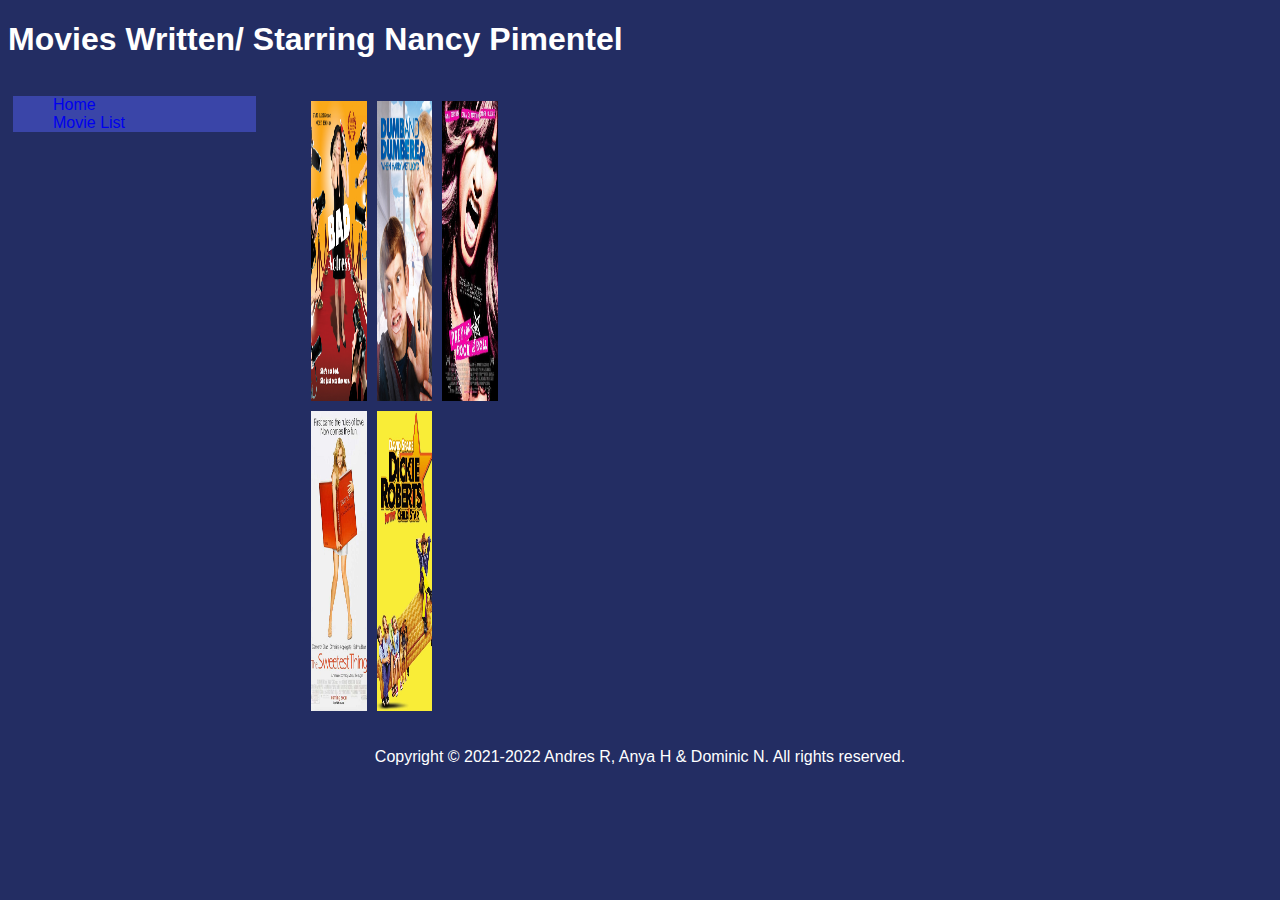
==== movielist.html @ 351f3e72 "Update movielist.html" ====
<!DOCTYPE html>
<html lang="en">
<head>

<title>Biography of Nancy Pimentel</title>

<meta http-equiv="Content-type" content="text/html;charset=UTF-8">
<meta name="generator" content="thesitewizard.com's Layout Wizard 3.0.1">
<meta name="viewport" content="width=device-width, initial-scale=1">
<link rel="stylesheet" type="text/css" media="all" href="styles.css">

</head>
<body> 

<div id="tswcontainer">
	<div id="tswheader">
	<!-- start of header section: insert your logo, etc, here -->
		<h1>Movies Written/ Starring Nancy Pimentel</h1>
	<!-- end of header section: insert your logo, etc, above this line -->
	</div>

	<div id="tswcontent">
		<div id="tswcontproper">
		<!-- start of content column: insert your content here -->
		<div id="movielistdiv">
			<ul class="movielist">
				<li>
					<img src="static/images/MV5BMjI1MTY4NDg5OF5BMl5BanBnXkFtZTcwMjYyMDgxNw@@._V1_.jpg"alt="image 2">
                </li>
				<li>
					<img src="static/images/dumb-and-dumberer-when-harry-met-lloyd.34240.jpg"alt="image 3">
				</li>
                <li>
                    <img src="static/images/prey_for_rock_roll-255686934-large.jpg"alt="image 4">
                </li>
				<li>
					<img src="static/images/The Sweetest Thing.jpg"alt="image 5">
                </li>
				<li>
					<img src="static/images/g2MNfOuDYoAQjxoqNkSiS3s4LSO.jpg"alt="image 6">
                </li>
			</ul>
		</div>	
		<!-- end of content column: put your content above this line -->
		</div>
		</div>
	<div id="tswsidecol">
	<div id="tswsideproper">
	<!-- start of side column: insert your navigation menu, etc, here -->
	<ul class="navbar">
		<li>
			<a href="index.html">Home</a>
		</li>
        <li>
            <a href="movielist.html">Movie List</a>
        </li>
	</ul>
	<!-- end of side column: put your navigation menu, etc, above this line -->
	</div>
	</div>
	<div style="clear: both;"></div>
    <div id="footer">
		<p> Copyright © 2021-2022 Andres R, Anya H & Dominic N. All rights reserved.</p> 
	</div>
</div>
</body>
</html>
---- styles.css ----
/*
	styles.css
	Initial code generated by thesitewizard.com's Layout Wizard 3.0.1
*/
body {
	font-family:'Franklin Gothic Medium', 'Arial Narrow', Arial, sans-serif;
	color:rgb(255, 255, 255) ;
	background-color: rgb(35, 45, 99) ;
}
img {
	max-width: 100% ;
	width: auto ;
	height: auto ;
}
input, select, button, textarea {
	max-width: 100% ;
}
meter, progress, output {
	max-width: 100% ;
}
div#tswsidecol {
	float: right ;
	width: 20% ;
	color: #000 ;
	background-color: rgb(35, 45, 99) ;
}
div#tswcontent {
	float: right ;
	width: 80% ;
	color: #000 ;
	background-color: rgb(35, 45, 99) ;
}
@media only screen and (max-width: 629px) {
	div#tswsidecol {
		float: none ;
		width: 100% ;
		background-color: rgb(35, 45, 99) ;
	}
	div#tswcontent {
		float: none ;
		width: 100% ;
	}
}
div#tswcontproper {
	padding-left: 5px ;
	padding-right: 5px ;
}
div#tswcontainer {
	color: inherit ;
	background-color: rgb(35, 45, 99) ;
}
div#tswsideproper, div#tswothersideproper {
	padding-left: 5px ;
	padding-right: 5px ;
}
div#tswheader {
	color: rgb(255, 255, 255) ;
	background-color: rgb(35, 45, 99) ;
}
.navbar {
    list-style-type: none;
    background-color: rgb(58, 69, 168);
} 
.navbar li a {
    display: block;
    text-decoration: none;

}
div#image1 {
	width: 15%;
	float: left;
	margin-right: 10px;
}
div#image2 {
	width: 25%;
}
div#image3 {
	width: 25%;
}
div#image4 {
	width: 30%;
}
div#descriptiondiv {
	margin-bottom: 25px ;
	color: white;
}
.movielist {
	float: left;
	list-style-type: none;
}
.movielist li img {
	float: left;
	width: 25%;
	height: 300px;
	padding: 5px;
}
div#movielistdiv {
	color:rgb(255, 255, 255) ;
}
div#footer {
	bottom: 0;
	width: 100%;
	text-align: center;
	background-color: rgb(35, 45, 99);
}
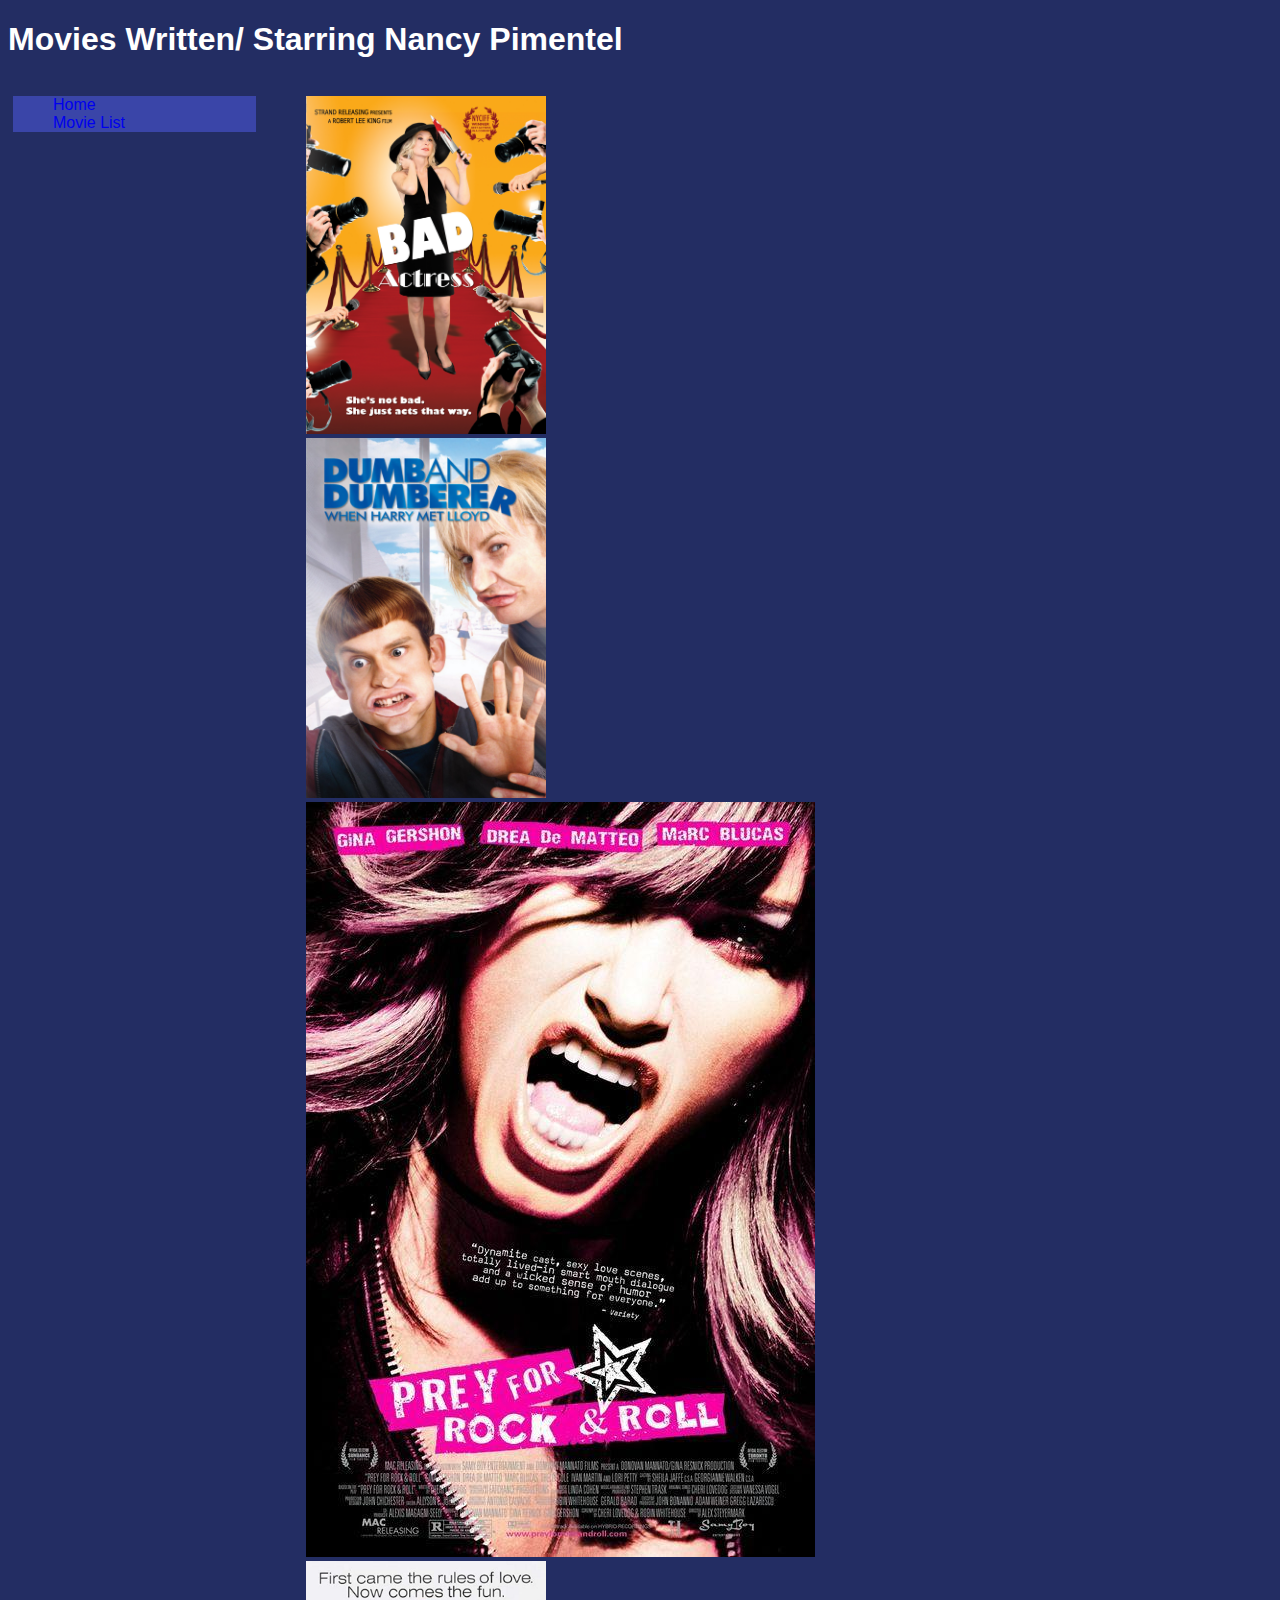
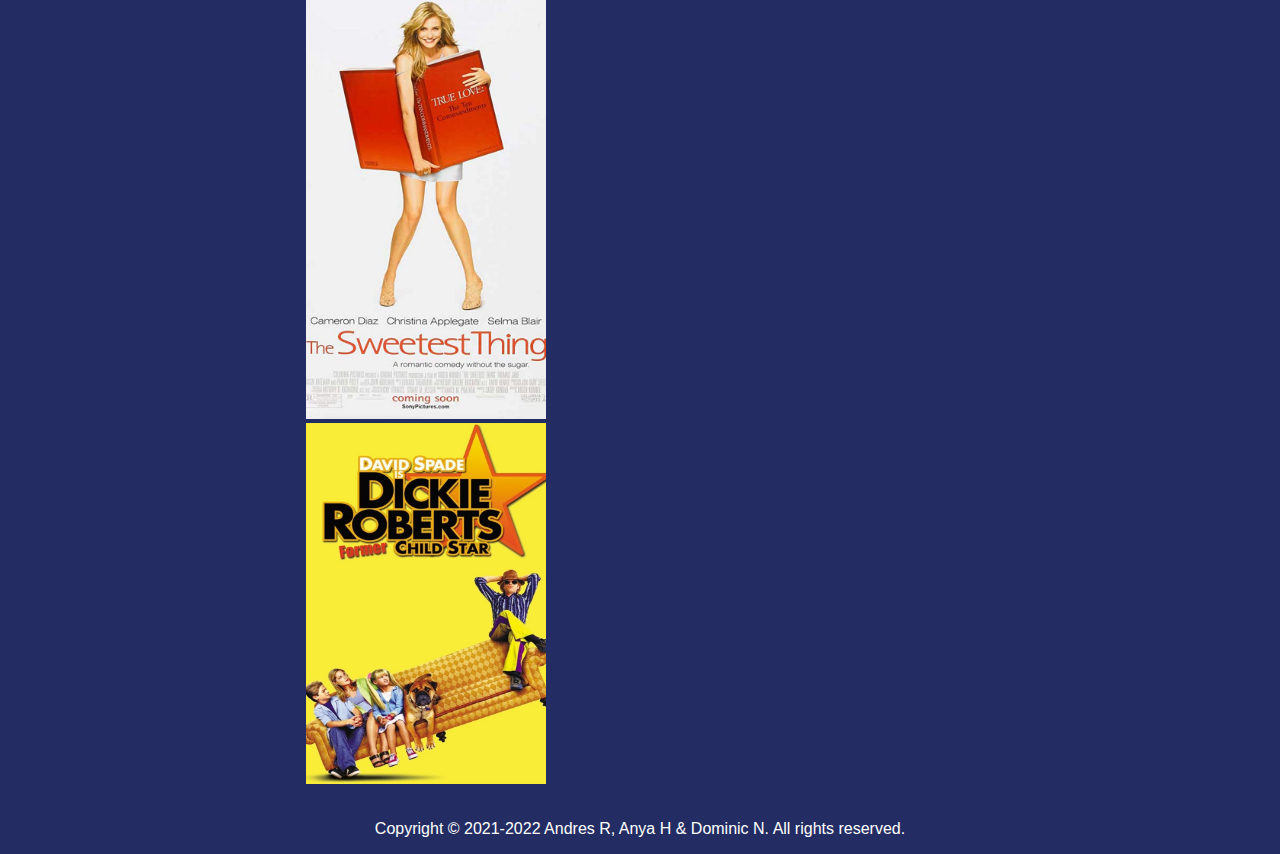
==== commit 5b567baf: "Merge branch 'main' of https://github.com/AnyaHiggins/pirate-gold-sword into main" ====
--- a/movielist.html
+++ b/movielist.html
@@ -26,19 +26,15 @@
 			<ul class="movielist">
 				<li>
 					<img src="static/images/MV5BMjI1MTY4NDg5OF5BMl5BanBnXkFtZTcwMjYyMDgxNw@@._V1_.jpg"alt="image 2">
-                </li>
+	
 				<li>
 					<img src="static/images/dumb-and-dumberer-when-harry-met-lloyd.34240.jpg"alt="image 3">
 				</li>
-                <li>
-                    <img src="static/images/prey_for_rock_roll-255686934-large.jpg"alt="image 4">
-                </li>
+					<img src="static/images/prey_for_rock_roll-255686934-large.jpg"alt="image 4">
 				<li>
 					<img src="static/images/The Sweetest Thing.jpg"alt="image 5">
-                </li>
 				<li>
 					<img src="static/images/g2MNfOuDYoAQjxoqNkSiS3s4LSO.jpg"alt="image 6">
-                </li>
 			</ul>
 		</div>	
 		<!-- end of content column: put your content above this line -->
--- a/styles.css
+++ b/styles.css
@@ -85,14 +85,10 @@
 	color: white;
 }
 .movielist {
-	float: left;
 	list-style-type: none;
 }
 .movielist li img {
-	float: left;
 	width: 25%;
-	height: 300px;
-	padding: 5px;
 }
 div#movielistdiv {
 	color:rgb(255, 255, 255) ;
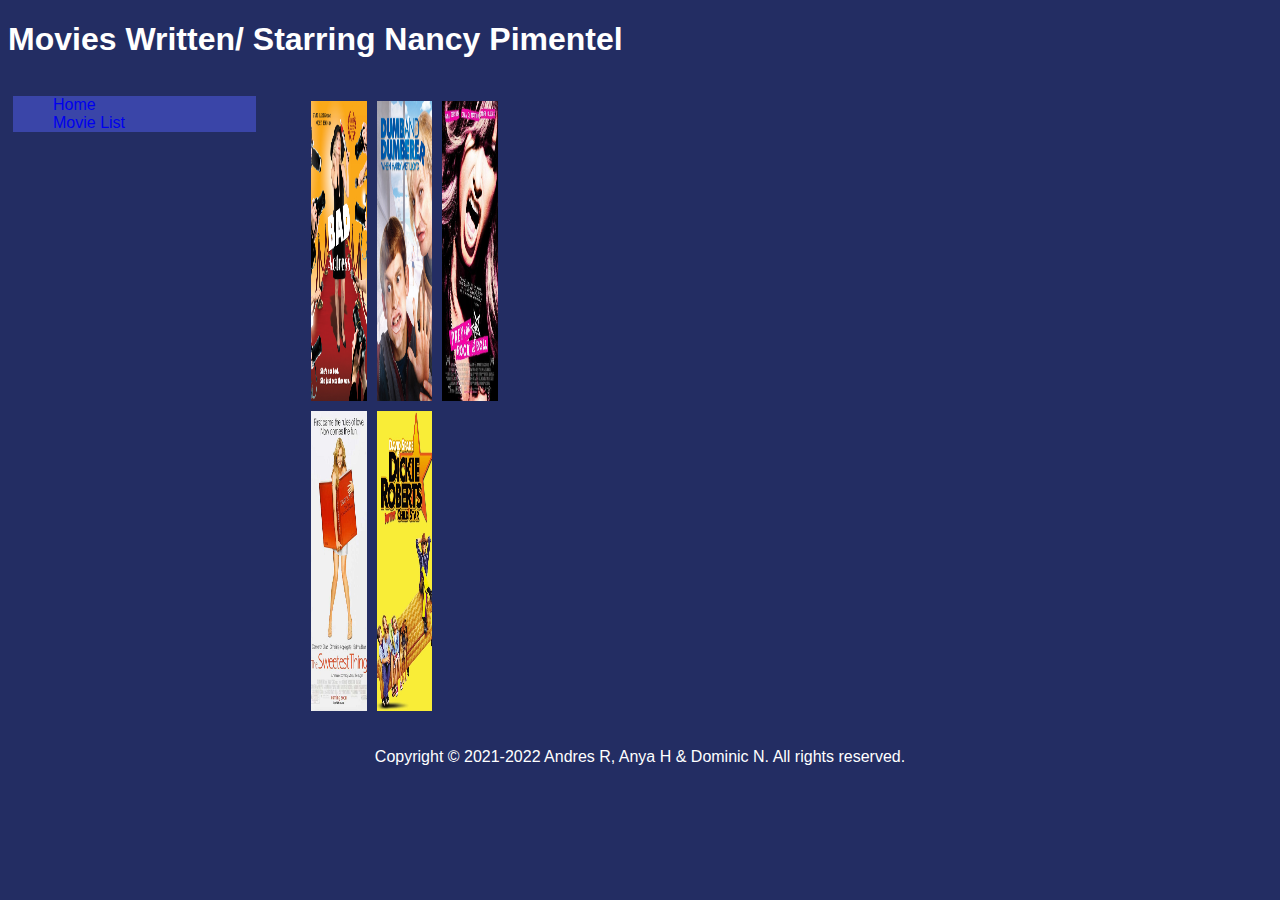
==== commit b9ea8ac1: "Merge branch 'main' of https://github.com/AnyaHiggins/pirate-gold-sword into main" ====
--- a/movielist.html
+++ b/movielist.html
@@ -26,15 +26,19 @@
 			<ul class="movielist">
 				<li>
 					<img src="static/images/MV5BMjI1MTY4NDg5OF5BMl5BanBnXkFtZTcwMjYyMDgxNw@@._V1_.jpg"alt="image 2">
-	
+                </li>
 				<li>
 					<img src="static/images/dumb-and-dumberer-when-harry-met-lloyd.34240.jpg"alt="image 3">
 				</li>
-					<img src="static/images/prey_for_rock_roll-255686934-large.jpg"alt="image 4">
+                <li>
+                    <img src="static/images/prey_for_rock_roll-255686934-large.jpg"alt="image 4">
+                </li>
 				<li>
 					<img src="static/images/The Sweetest Thing.jpg"alt="image 5">
+                </li>
 				<li>
 					<img src="static/images/g2MNfOuDYoAQjxoqNkSiS3s4LSO.jpg"alt="image 6">
+                </li>
 			</ul>
 		</div>	
 		<!-- end of content column: put your content above this line -->
--- a/styles.css
+++ b/styles.css
@@ -85,10 +85,14 @@
 	color: white;
 }
 .movielist {
+	float: left;
 	list-style-type: none;
 }
 .movielist li img {
+	float: left;
 	width: 25%;
+	height: 300px;
+	padding: 5px;
 }
 div#movielistdiv {
 	color:rgb(255, 255, 255) ;
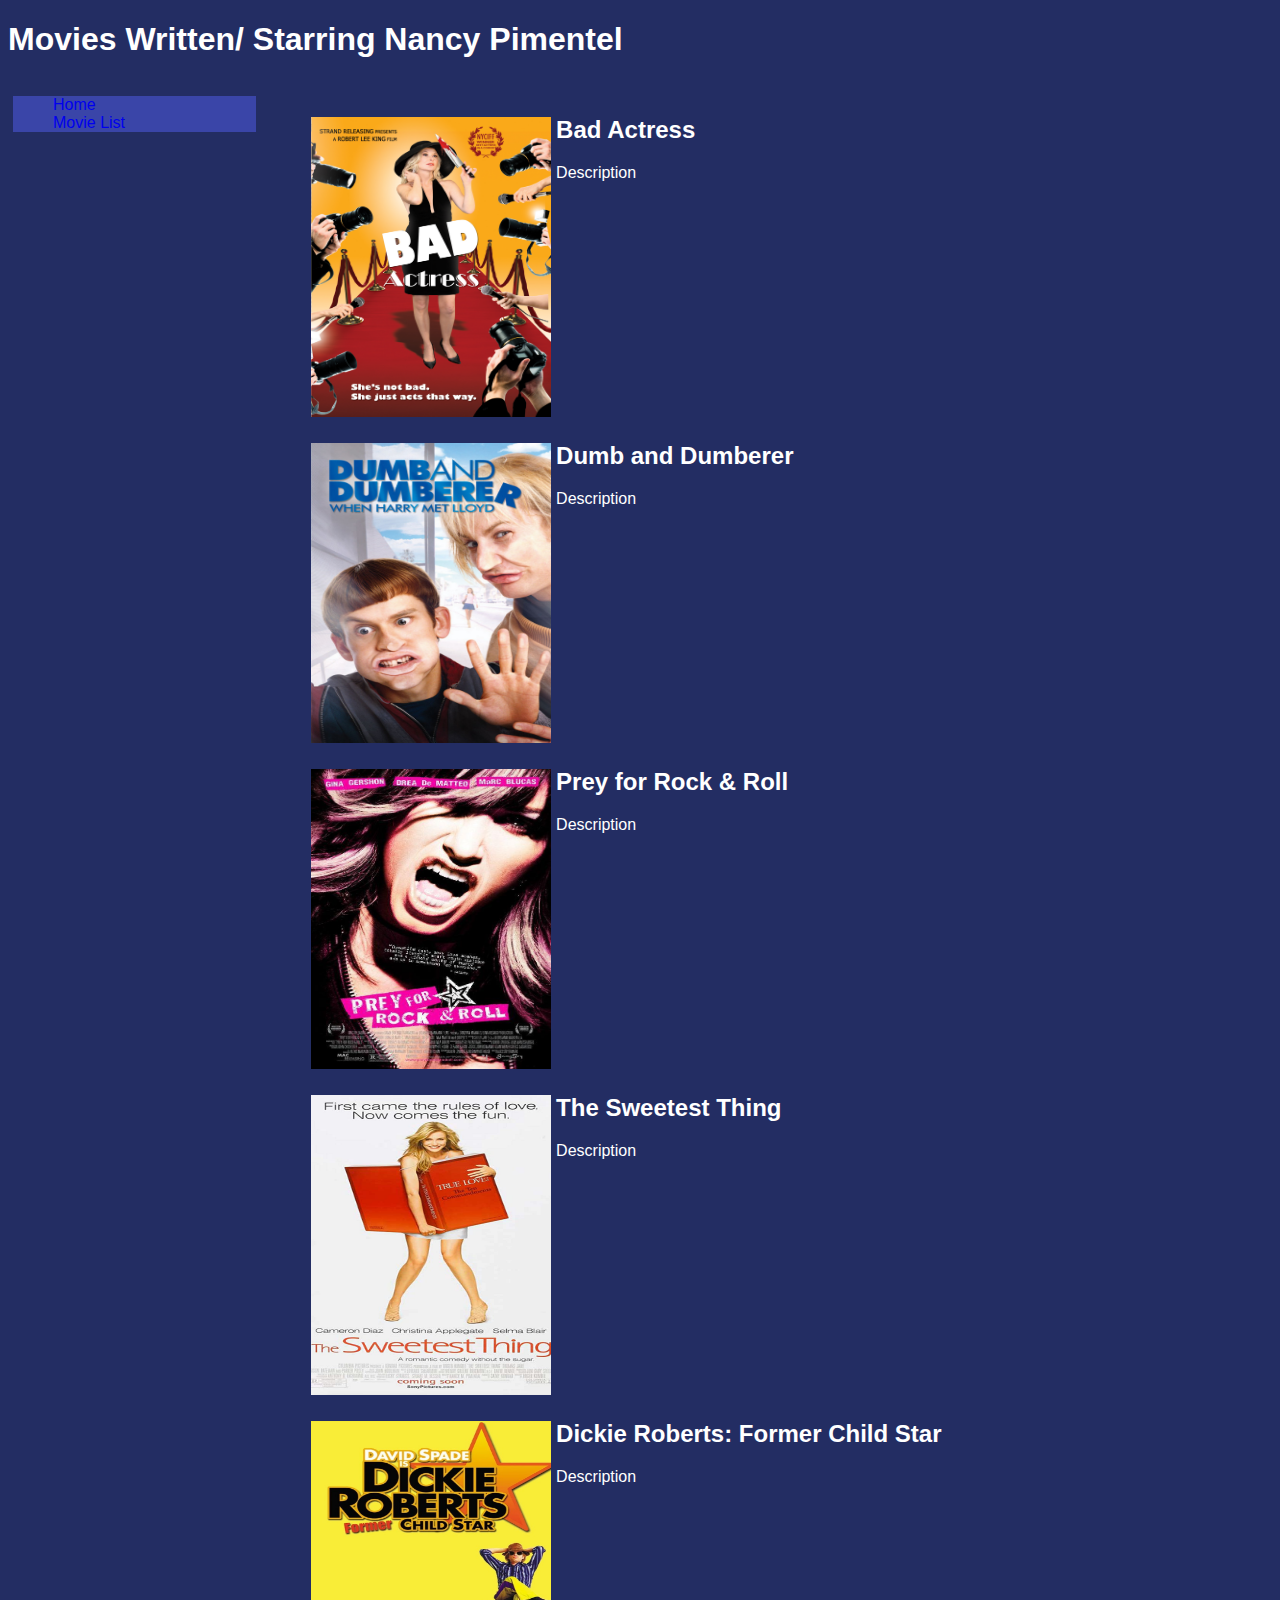
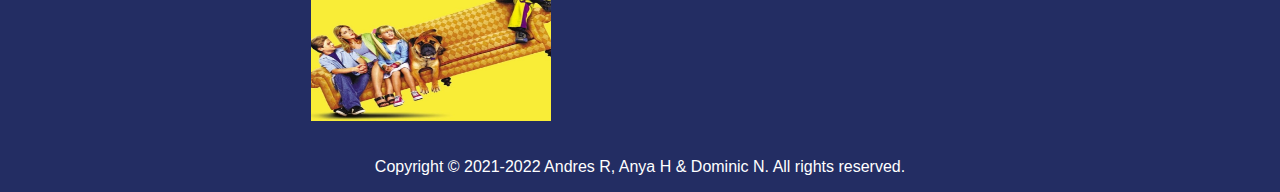
==== commit b70732ef: "Update movielist.html" ====
--- a/movielist.html
+++ b/movielist.html
@@ -25,19 +25,39 @@
 		<div id="movielistdiv">
 			<ul class="movielist">
 				<li>
-					<img src="static/images/MV5BMjI1MTY4NDg5OF5BMl5BanBnXkFtZTcwMjYyMDgxNw@@._V1_.jpg"alt="image 2">
+					<p>
+						<img src="static/images/MV5BMjI1MTY4NDg5OF5BMl5BanBnXkFtZTcwMjYyMDgxNw@@._V1_.jpg"alt="image 2">
+					<h2>Bad Actress</h2>
+					Description
+				</p>
                 </li>
 				<li>
+					<p>
 					<img src="static/images/dumb-and-dumberer-when-harry-met-lloyd.34240.jpg"alt="image 3">
+					<h2>Dumb and Dumberer</h2>
+					Description
+				</p>
 				</li>
                 <li>
+					<p>
                     <img src="static/images/prey_for_rock_roll-255686934-large.jpg"alt="image 4">
+					<h2>Prey for Rock & Roll</h2>
+					Description
+				</p>
                 </li>
 				<li>
+					<p>
 					<img src="static/images/The Sweetest Thing.jpg"alt="image 5">
+					<h2>The Sweetest Thing</h2>
+					Description
+				</p>
                 </li>
 				<li>
+					<p>
 					<img src="static/images/g2MNfOuDYoAQjxoqNkSiS3s4LSO.jpg"alt="image 6">
+					<h2>Dickie Roberts: Former Child Star</h2>
+					Description
+				</p>
                 </li>
 			</ul>
 		</div>	
--- a/styles.css
+++ b/styles.css
@@ -64,7 +64,9 @@
 .navbar li a {
     display: block;
     text-decoration: none;
-
+}
+a:visited {
+	color: rgb(212, 179, 255)
 }
 div#image1 {
 	width: 15%;
@@ -85,8 +87,10 @@
 	color: white;
 }
 .movielist {
-	float: left;
 	list-style-type: none;
+}
+.movielist li {
+	overflow: auto;
 }
 .movielist li img {
 	float: left;
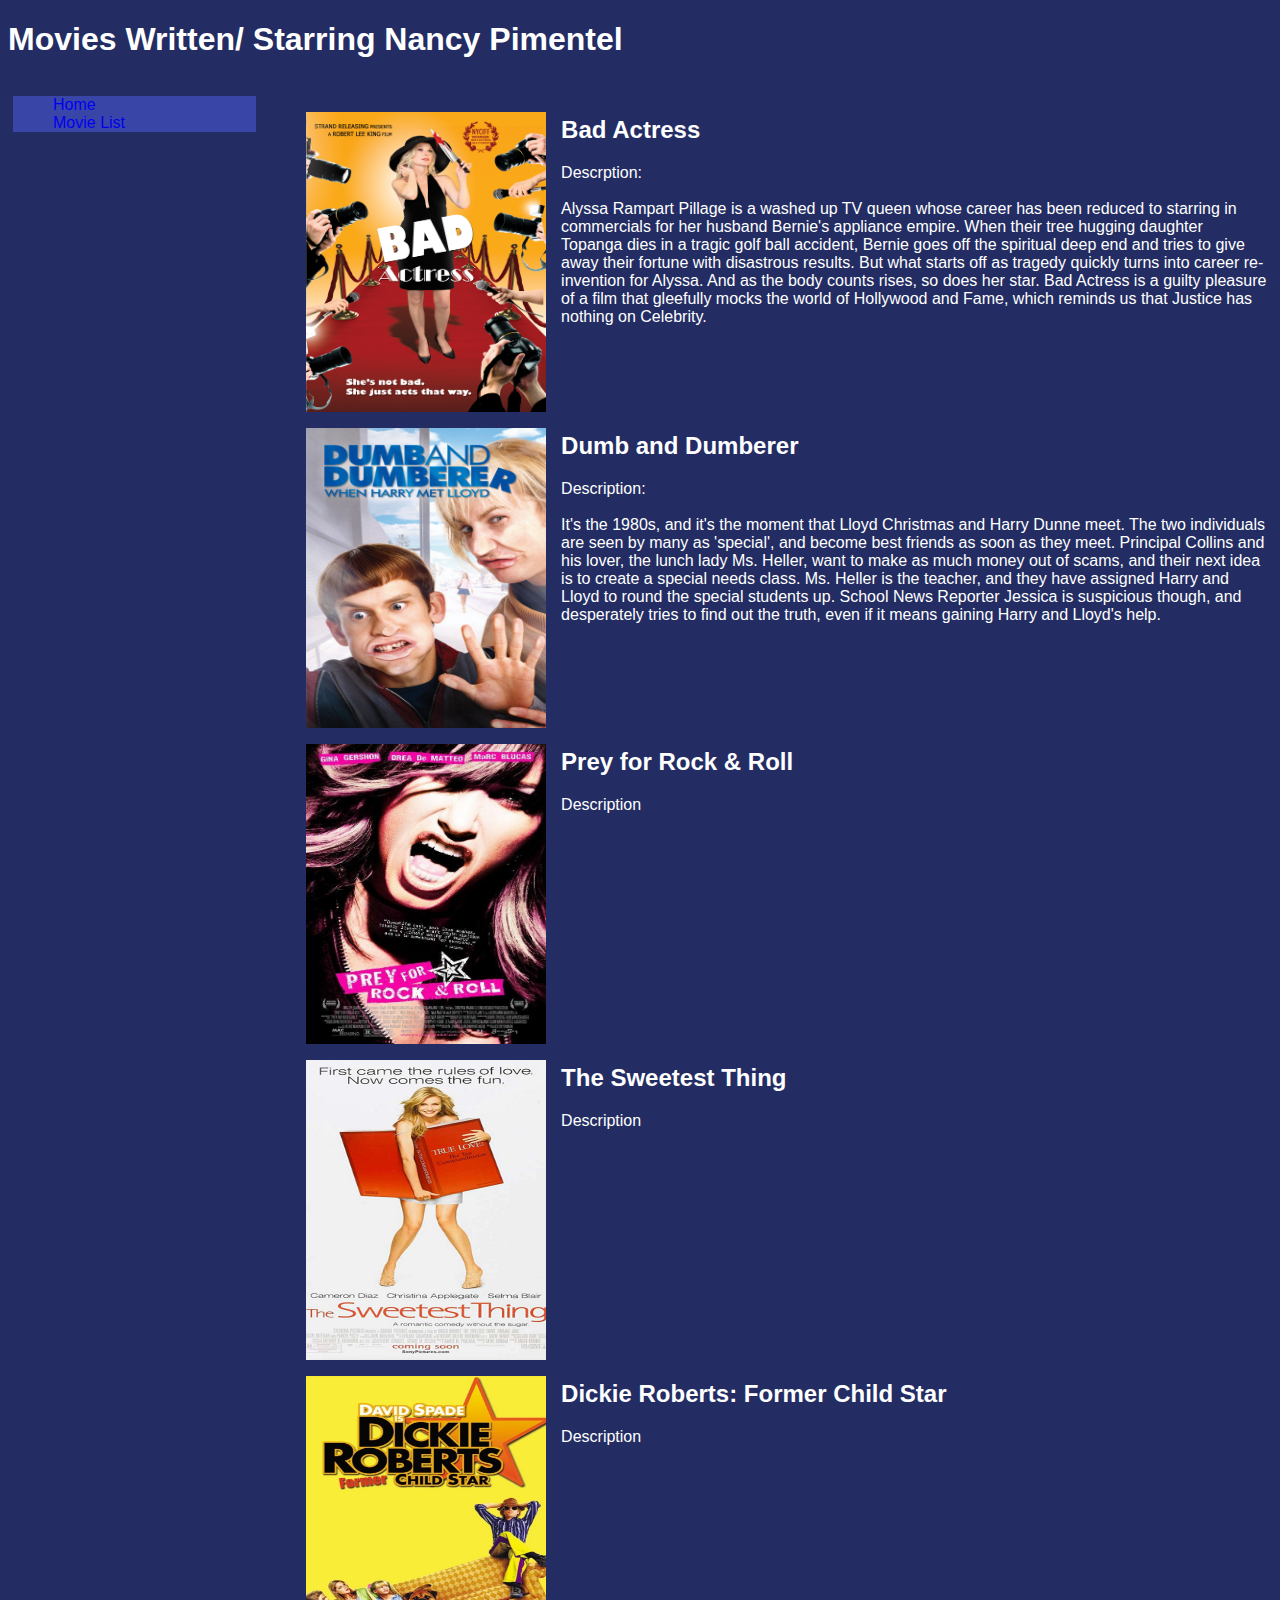
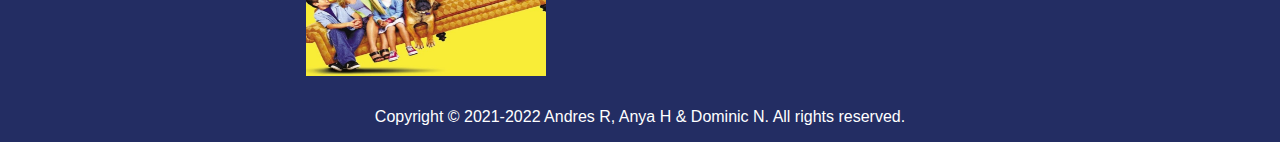
==== commit a92603bf: "Adding Descriptions" ====
--- a/movielist.html
+++ b/movielist.html
@@ -28,14 +28,20 @@
 					<p>
 						<img src="static/images/MV5BMjI1MTY4NDg5OF5BMl5BanBnXkFtZTcwMjYyMDgxNw@@._V1_.jpg"alt="image 2">
 					<h2>Bad Actress</h2>
-					Description
+					Descrption: 
+					<br>
+					<br>
+					Alyssa Rampart Pillage is a washed up TV queen whose career has been reduced to starring in commercials for her husband Bernie's appliance empire. When their tree hugging daughter Topanga dies in a tragic golf ball accident, Bernie goes off the spiritual deep end and tries to give away their fortune with disastrous results. But what starts off as tragedy quickly turns into career re-invention for Alyssa. And as the body counts rises, so does her star. Bad Actress is a guilty pleasure of a film that gleefully mocks the world of Hollywood and Fame, which reminds us that Justice has nothing on Celebrity.
 				</p>
                 </li>
 				<li>
 					<p>
 					<img src="static/images/dumb-and-dumberer-when-harry-met-lloyd.34240.jpg"alt="image 3">
 					<h2>Dumb and Dumberer</h2>
-					Description
+					Description:
+					<br>
+					<br>
+					It's the 1980s, and it's the moment that Lloyd Christmas and Harry Dunne meet. The two individuals are seen by many as 'special', and become best friends as soon as they meet. Principal Collins and his lover, the lunch lady Ms. Heller, want to make as much money out of scams, and their next idea is to create a special needs class. Ms. Heller is the teacher, and they have assigned Harry and Lloyd to round the special students up. School News Reporter Jessica is suspicious though, and desperately tries to find out the truth, even if it means gaining Harry and Lloyd's help.
 				</p>
 				</li>
                 <li>
--- a/styles.css
+++ b/styles.css
@@ -96,7 +96,7 @@
 	float: left;
 	width: 25%;
 	height: 300px;
-	padding: 5px;
+	padding-right: 15px;
 }
 div#movielistdiv {
 	color:rgb(255, 255, 255) ;
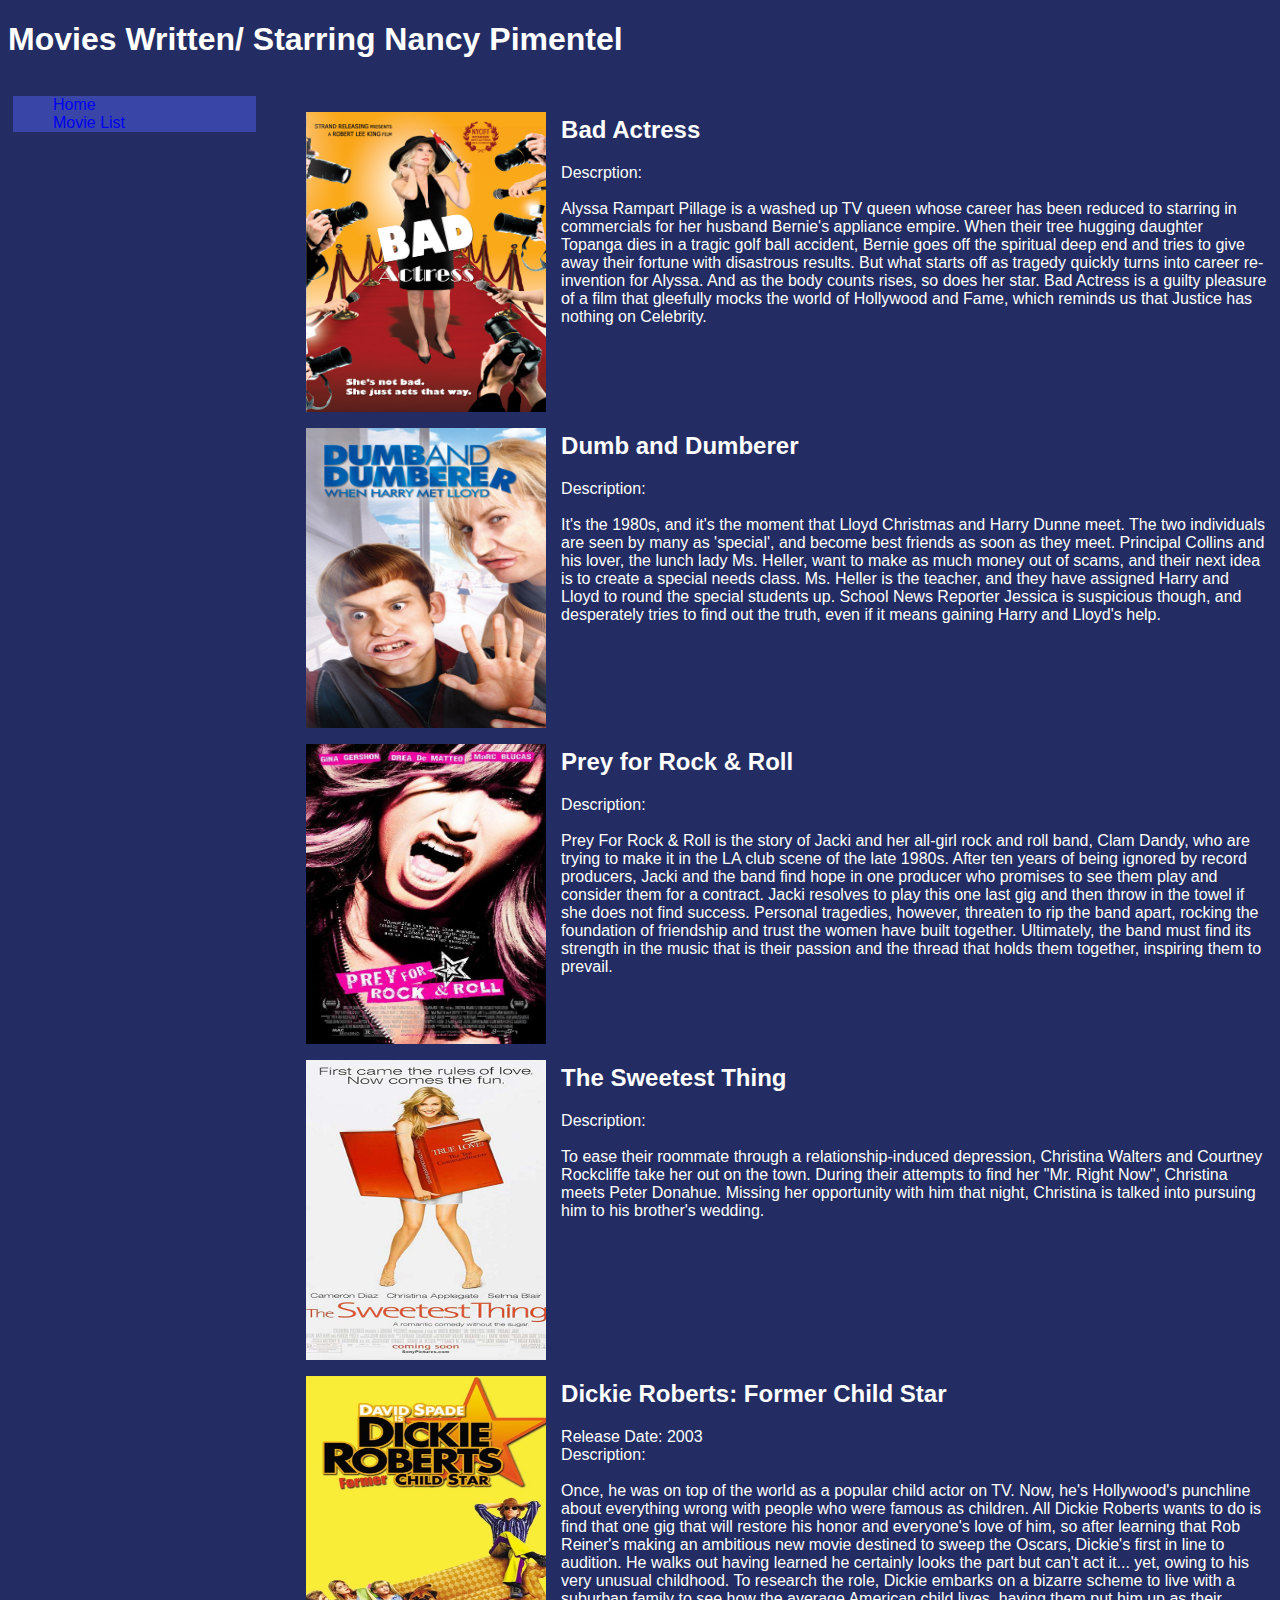
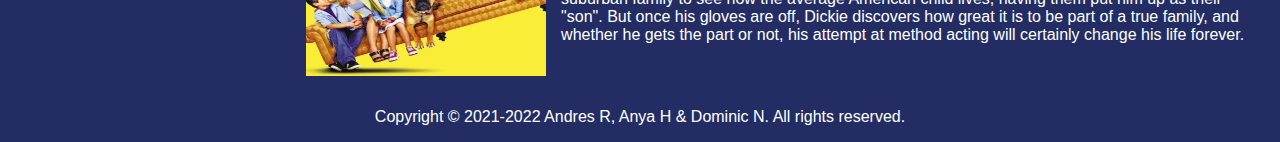
==== commit a6e9ae25: "Update movielist.html" ====
--- a/movielist.html
+++ b/movielist.html
@@ -48,21 +48,32 @@
 					<p>
                     <img src="static/images/prey_for_rock_roll-255686934-large.jpg"alt="image 4">
 					<h2>Prey for Rock & Roll</h2>
-					Description
+					Description:
+					<br>
+					<br>
+					Prey For Rock & Roll is the story of Jacki and her all-girl rock and roll band, Clam Dandy, who are trying to make it in the LA club scene of the late 1980s. After ten years of being ignored by record producers, Jacki and the band find hope in one producer who promises to see them play and consider them for a contract. Jacki resolves to play this one last gig and then throw in the towel if she does not find success. Personal tragedies, however, threaten to rip the band apart, rocking the foundation of friendship and trust the women have built together. Ultimately, the band must find its strength in the music that is their passion and the thread that holds them together, inspiring them to prevail.
 				</p>
                 </li>
 				<li>
 					<p>
 					<img src="static/images/The Sweetest Thing.jpg"alt="image 5">
 					<h2>The Sweetest Thing</h2>
-					Description
+					Description:
+					<br>
+					<br>
+					To ease their roommate through a relationship-induced depression, Christina Walters and Courtney Rockcliffe take her out on the town. During their attempts to find her "Mr. Right Now", Christina meets Peter Donahue. Missing her opportunity with him that night, Christina is talked into pursuing him to his brother's wedding.
 				</p>
                 </li>
 				<li>
 					<p>
 					<img src="static/images/g2MNfOuDYoAQjxoqNkSiS3s4LSO.jpg"alt="image 6">
 					<h2>Dickie Roberts: Former Child Star</h2>
-					Description
+					Release Date: 2003
+					<br>
+					Description:
+					<br>
+					<br>
+					Once, he was on top of the world as a popular child actor on TV. Now, he's Hollywood's punchline about everything wrong with people who were famous as children. All Dickie Roberts wants to do is find that one gig that will restore his honor and everyone's love of him, so after learning that Rob Reiner's making an ambitious new movie destined to sweep the Oscars, Dickie's first in line to audition. He walks out having learned he certainly looks the part but can't act it... yet, owing to his very unusual childhood. To research the role, Dickie embarks on a bizarre scheme to live with a suburban family to see how the average American child lives, having them put him up as their "son". But once his gloves are off, Dickie discovers how great it is to be part of a true family, and whether he gets the part or not, his attempt at method acting will certainly change his life forever.
 				</p>
                 </li>
 			</ul>
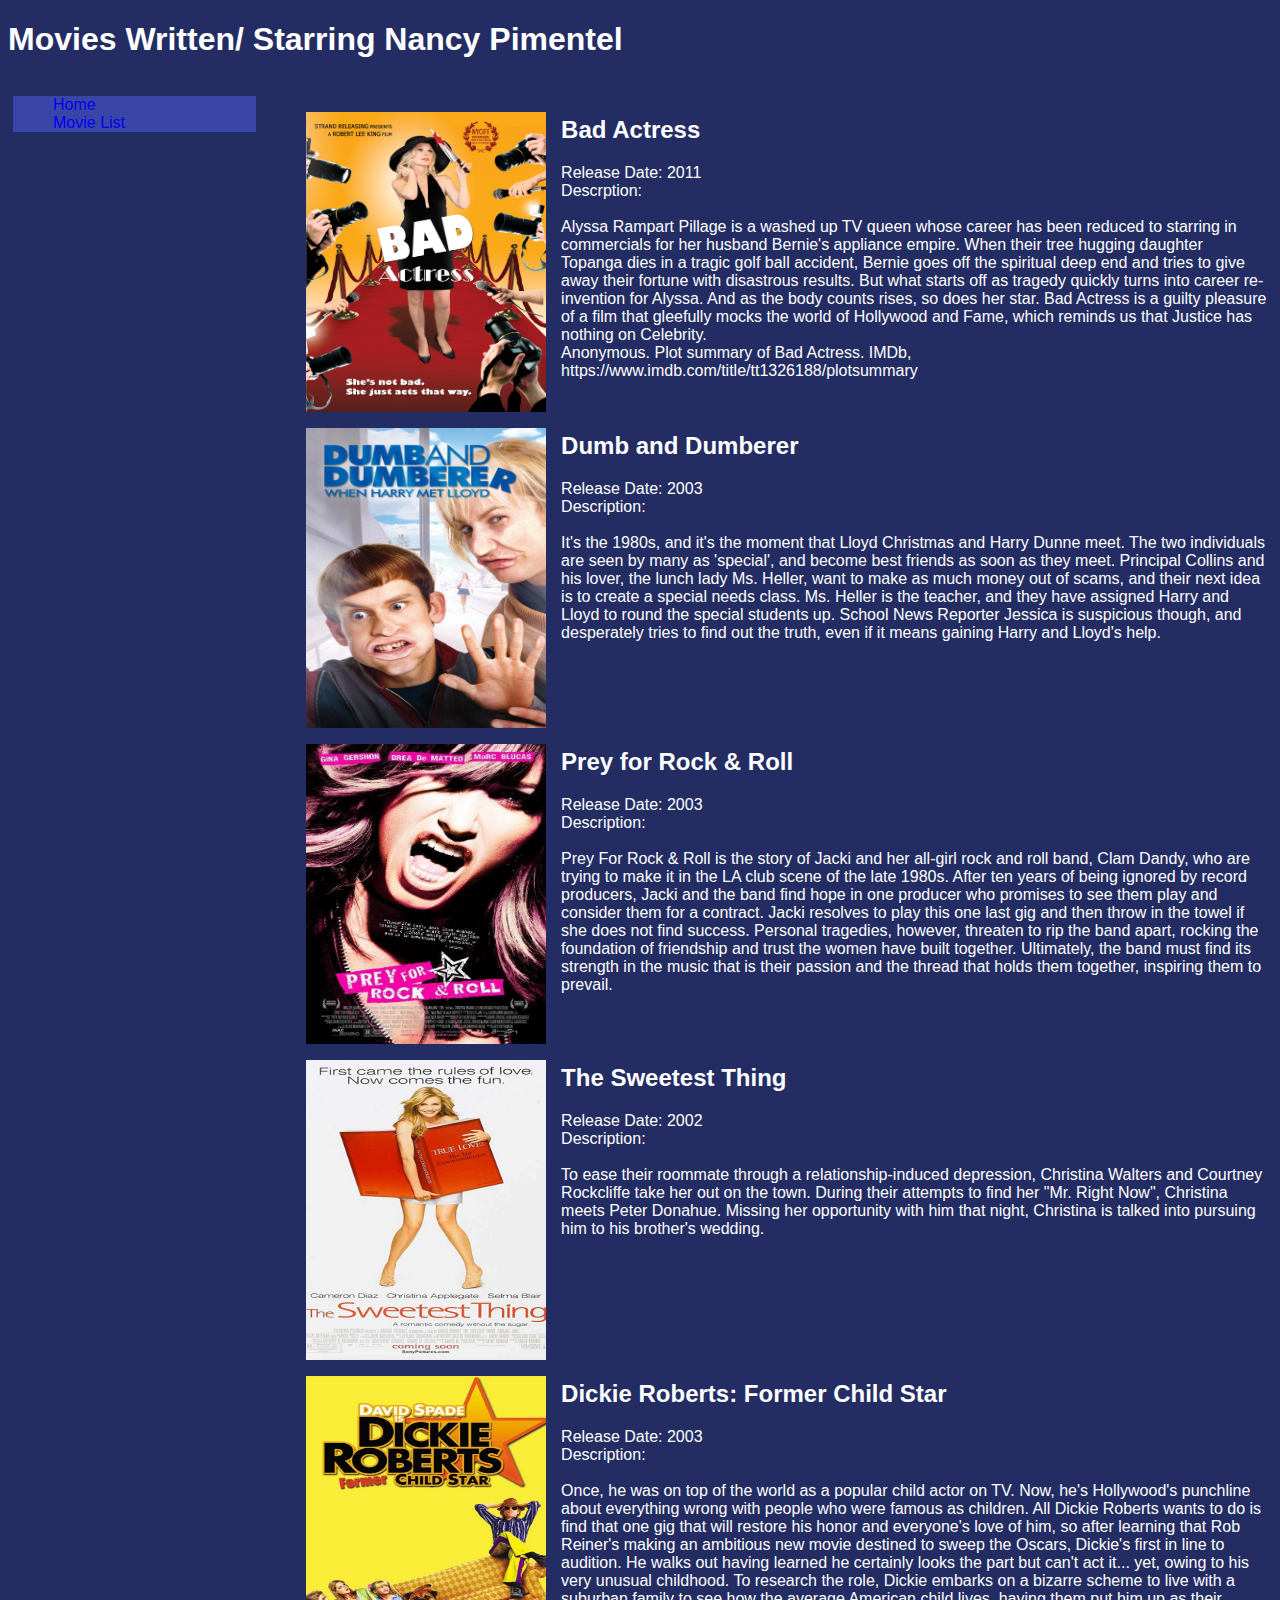
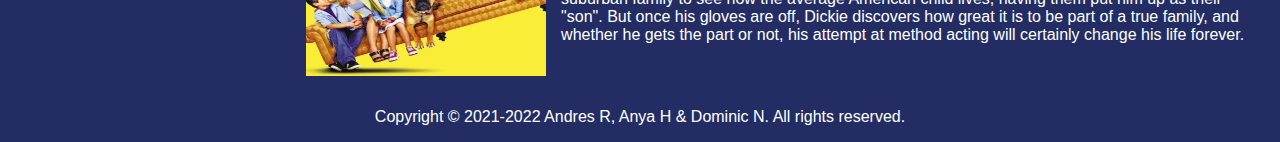
==== commit 9fadbd6a: "Update movielist.html" ====
--- a/movielist.html
+++ b/movielist.html
@@ -28,26 +28,37 @@
 					<p>
 						<img src="static/images/MV5BMjI1MTY4NDg5OF5BMl5BanBnXkFtZTcwMjYyMDgxNw@@._V1_.jpg"alt="image 2">
 					<h2>Bad Actress</h2>
+					Release Date: 2011
+					<br>
 					Descrption: 
 					<br>
 					<br>
 					Alyssa Rampart Pillage is a washed up TV queen whose career has been reduced to starring in commercials for her husband Bernie's appliance empire. When their tree hugging daughter Topanga dies in a tragic golf ball accident, Bernie goes off the spiritual deep end and tries to give away their fortune with disastrous results. But what starts off as tragedy quickly turns into career re-invention for Alyssa. And as the body counts rises, so does her star. Bad Actress is a guilty pleasure of a film that gleefully mocks the world of Hollywood and Fame, which reminds us that Justice has nothing on Celebrity.
+					<br>
+					Anonymous. Plot summary of Bad Actress. IMDb, https://www.imdb.com/title/tt1326188/plotsummary
 				</p>
                 </li>
 				<li>
 					<p>
 					<img src="static/images/dumb-and-dumberer-when-harry-met-lloyd.34240.jpg"alt="image 3">
 					<h2>Dumb and Dumberer</h2>
+					Release Date: 2003
+					<br>
 					Description:
 					<br>
 					<br>
 					It's the 1980s, and it's the moment that Lloyd Christmas and Harry Dunne meet. The two individuals are seen by many as 'special', and become best friends as soon as they meet. Principal Collins and his lover, the lunch lady Ms. Heller, want to make as much money out of scams, and their next idea is to create a special needs class. Ms. Heller is the teacher, and they have assigned Harry and Lloyd to round the special students up. School News Reporter Jessica is suspicious though, and desperately tries to find out the truth, even if it means gaining Harry and Lloyd's help.
+					<br>
+					
+
 				</p>
 				</li>
                 <li>
 					<p>
                     <img src="static/images/prey_for_rock_roll-255686934-large.jpg"alt="image 4">
 					<h2>Prey for Rock & Roll</h2>
+					Release Date: 2003
+					<br>
 					Description:
 					<br>
 					<br>
@@ -58,6 +69,8 @@
 					<p>
 					<img src="static/images/The Sweetest Thing.jpg"alt="image 5">
 					<h2>The Sweetest Thing</h2>
+					Release Date: 2002
+					<br>
 					Description:
 					<br>
 					<br>
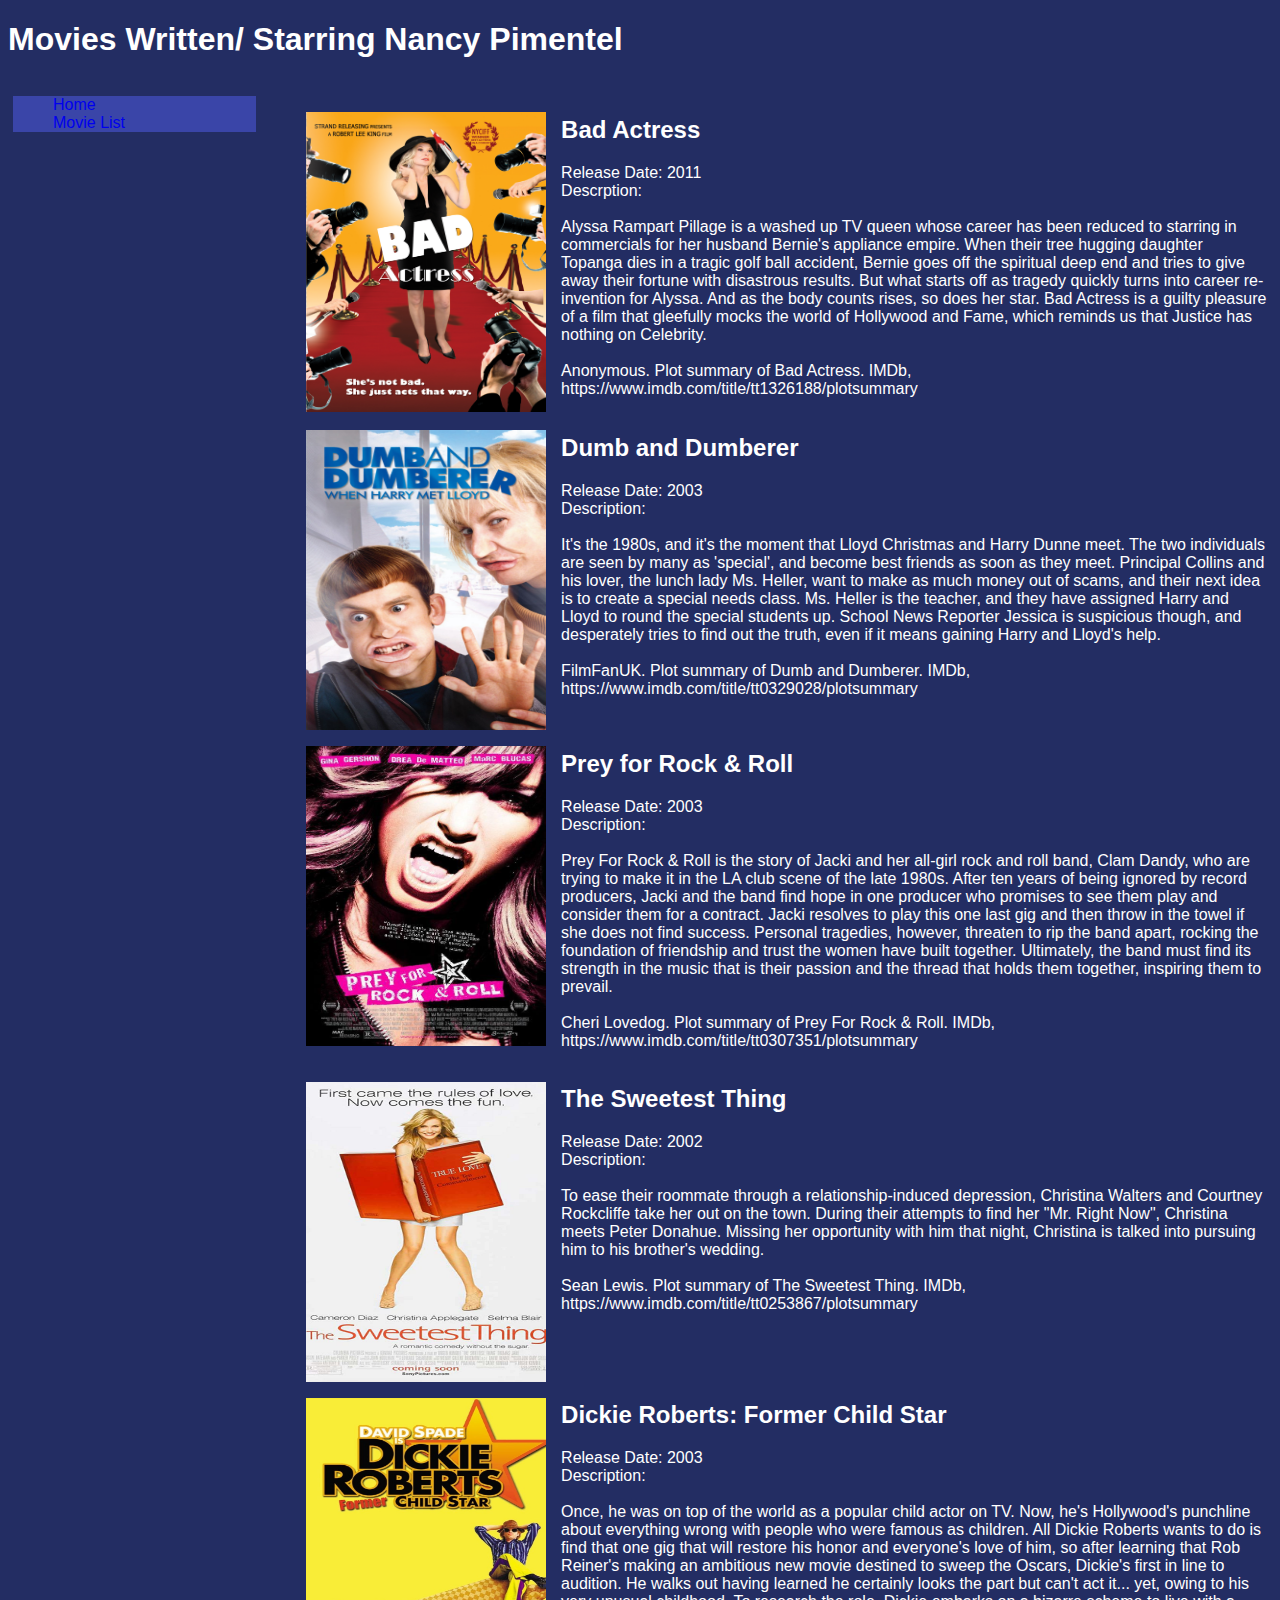
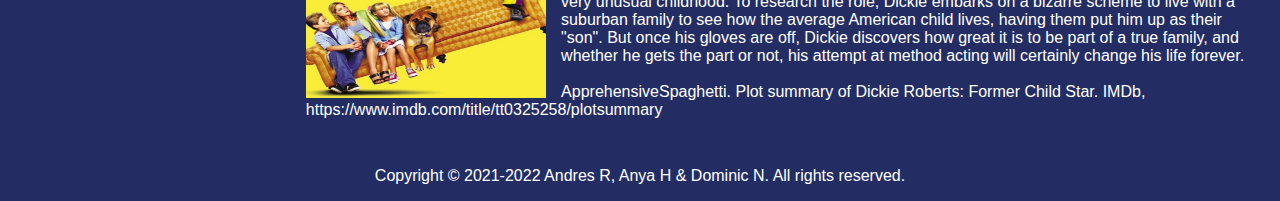
==== commit 57befbce: "Update movielist.html" ====
--- a/movielist.html
+++ b/movielist.html
@@ -35,6 +35,7 @@
 					<br>
 					Alyssa Rampart Pillage is a washed up TV queen whose career has been reduced to starring in commercials for her husband Bernie's appliance empire. When their tree hugging daughter Topanga dies in a tragic golf ball accident, Bernie goes off the spiritual deep end and tries to give away their fortune with disastrous results. But what starts off as tragedy quickly turns into career re-invention for Alyssa. And as the body counts rises, so does her star. Bad Actress is a guilty pleasure of a film that gleefully mocks the world of Hollywood and Fame, which reminds us that Justice has nothing on Celebrity.
 					<br>
+					<br>
 					Anonymous. Plot summary of Bad Actress. IMDb, https://www.imdb.com/title/tt1326188/plotsummary
 				</p>
                 </li>
@@ -49,8 +50,8 @@
 					<br>
 					It's the 1980s, and it's the moment that Lloyd Christmas and Harry Dunne meet. The two individuals are seen by many as 'special', and become best friends as soon as they meet. Principal Collins and his lover, the lunch lady Ms. Heller, want to make as much money out of scams, and their next idea is to create a special needs class. Ms. Heller is the teacher, and they have assigned Harry and Lloyd to round the special students up. School News Reporter Jessica is suspicious though, and desperately tries to find out the truth, even if it means gaining Harry and Lloyd's help.
 					<br>
-					
-
+					<br>
+					FilmFanUK. Plot summary of Dumb and Dumberer. IMDb, https://www.imdb.com/title/tt0329028/plotsummary
 				</p>
 				</li>
                 <li>
@@ -63,6 +64,9 @@
 					<br>
 					<br>
 					Prey For Rock & Roll is the story of Jacki and her all-girl rock and roll band, Clam Dandy, who are trying to make it in the LA club scene of the late 1980s. After ten years of being ignored by record producers, Jacki and the band find hope in one producer who promises to see them play and consider them for a contract. Jacki resolves to play this one last gig and then throw in the towel if she does not find success. Personal tragedies, however, threaten to rip the band apart, rocking the foundation of friendship and trust the women have built together. Ultimately, the band must find its strength in the music that is their passion and the thread that holds them together, inspiring them to prevail.
+				    <br>
+					<br>
+					Cheri Lovedog. Plot summary of Prey For Rock & Roll. IMDb, https://www.imdb.com/title/tt0307351/plotsummary
 				</p>
                 </li>
 				<li>
@@ -75,6 +79,9 @@
 					<br>
 					<br>
 					To ease their roommate through a relationship-induced depression, Christina Walters and Courtney Rockcliffe take her out on the town. During their attempts to find her "Mr. Right Now", Christina meets Peter Donahue. Missing her opportunity with him that night, Christina is talked into pursuing him to his brother's wedding.
+				    <br>
+					<br>
+					Sean Lewis. Plot summary of The Sweetest Thing. IMDb, https://www.imdb.com/title/tt0253867/plotsummary
 				</p>
                 </li>
 				<li>
@@ -87,6 +94,9 @@
 					<br>
 					<br>
 					Once, he was on top of the world as a popular child actor on TV. Now, he's Hollywood's punchline about everything wrong with people who were famous as children. All Dickie Roberts wants to do is find that one gig that will restore his honor and everyone's love of him, so after learning that Rob Reiner's making an ambitious new movie destined to sweep the Oscars, Dickie's first in line to audition. He walks out having learned he certainly looks the part but can't act it... yet, owing to his very unusual childhood. To research the role, Dickie embarks on a bizarre scheme to live with a suburban family to see how the average American child lives, having them put him up as their "son". But once his gloves are off, Dickie discovers how great it is to be part of a true family, and whether he gets the part or not, his attempt at method acting will certainly change his life forever.
+				    <br>
+					<br>
+					ApprehensiveSpaghetti. Plot summary of Dickie Roberts: Former Child Star. IMDb, https://www.imdb.com/title/tt0325258/plotsummary
 				</p>
                 </li>
 			</ul>
